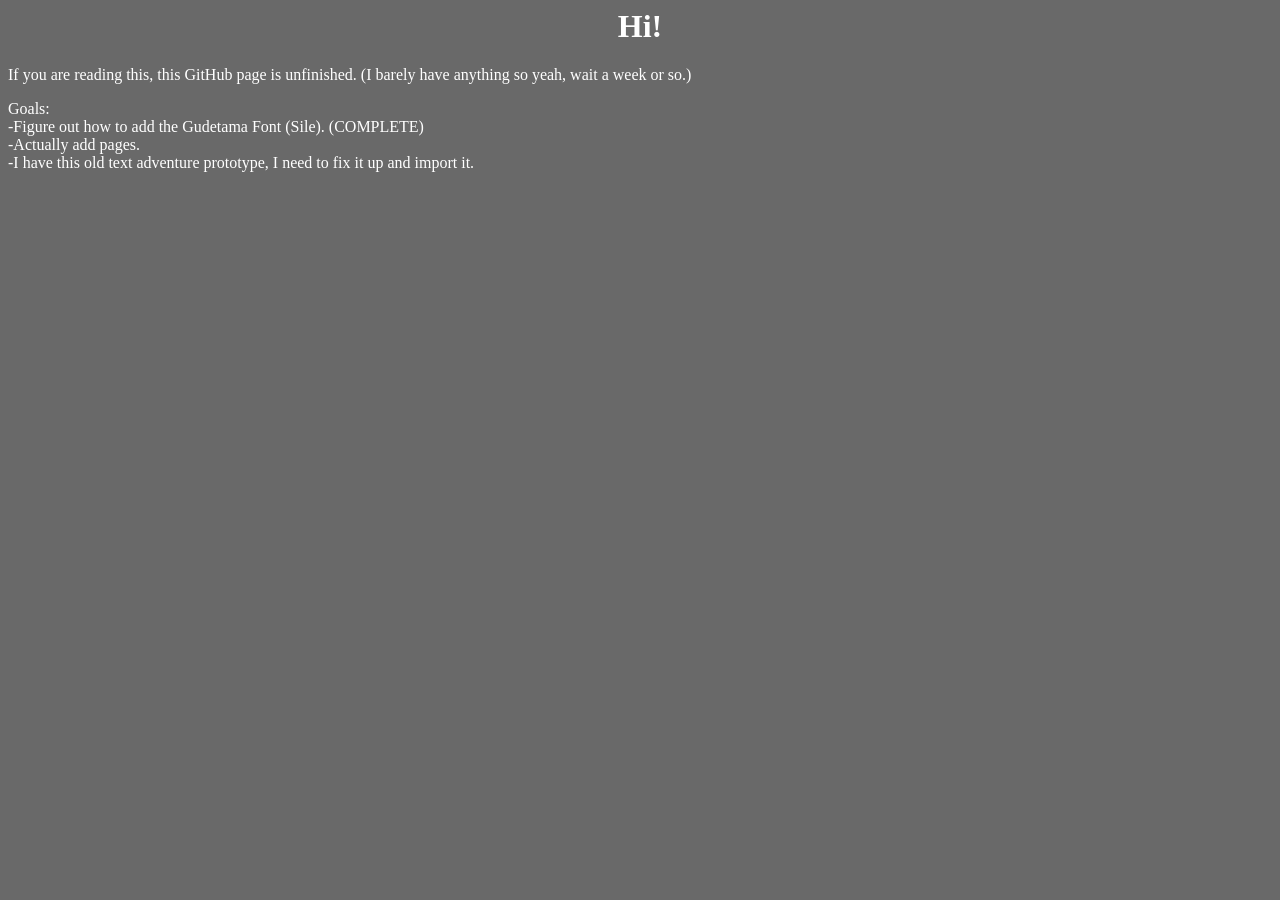
==== index.html @ 9b4c1034 "Update index.html" ====
<DOCTYPEhtml>
<html>
  <head>
    <title>Home</title> 
    <style>
     @font-face {
       font-family: Sile;
       src: url(Sile.ttf);
       }
      
       div {
       font-family: Sile;
       font-size: 30px;
       }    
    </style>   
  </head>
  <body style="background-color:dimgrey;">
    <div></div><center><h1 style="color:White;">Hi!</h1></center>
    <p style="color:white;">If you are reading this, this GitHub page is unfinished. (I barely have anything so yeah, wait a week or so.)</p>
    <p style="color:white;">Goals:<br>
    -Figure out how to add the Gudetama Font (Sile). (COMPLETE)<br>
    -Actually add pages.<br>
    -I have this old text adventure prototype, I need to fix it up and import it.</p> </div>
  </body>
</html>
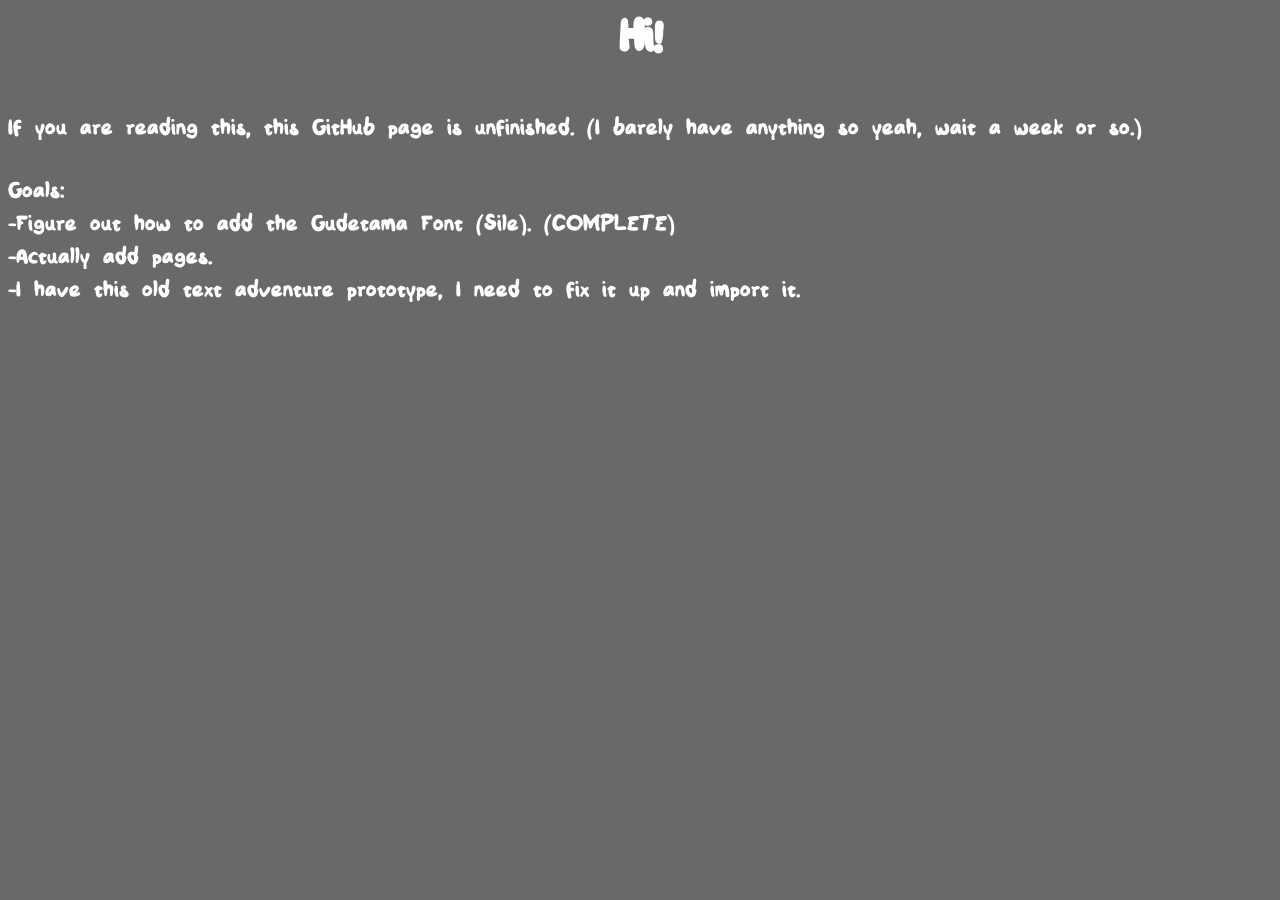
==== commit 1d1a8083: "Update index.html" ====
--- a/index.html
+++ b/index.html
@@ -15,7 +15,7 @@
     </style>   
   </head>
   <body style="background-color:dimgrey;">
-    <div></div><center><h1 style="color:White;">Hi!</h1></center>
+    <div><center><h1 style="color:White;">Hi!</h1></center>
     <p style="color:white;">If you are reading this, this GitHub page is unfinished. (I barely have anything so yeah, wait a week or so.)</p>
     <p style="color:white;">Goals:<br>
     -Figure out how to add the Gudetama Font (Sile). (COMPLETE)<br>
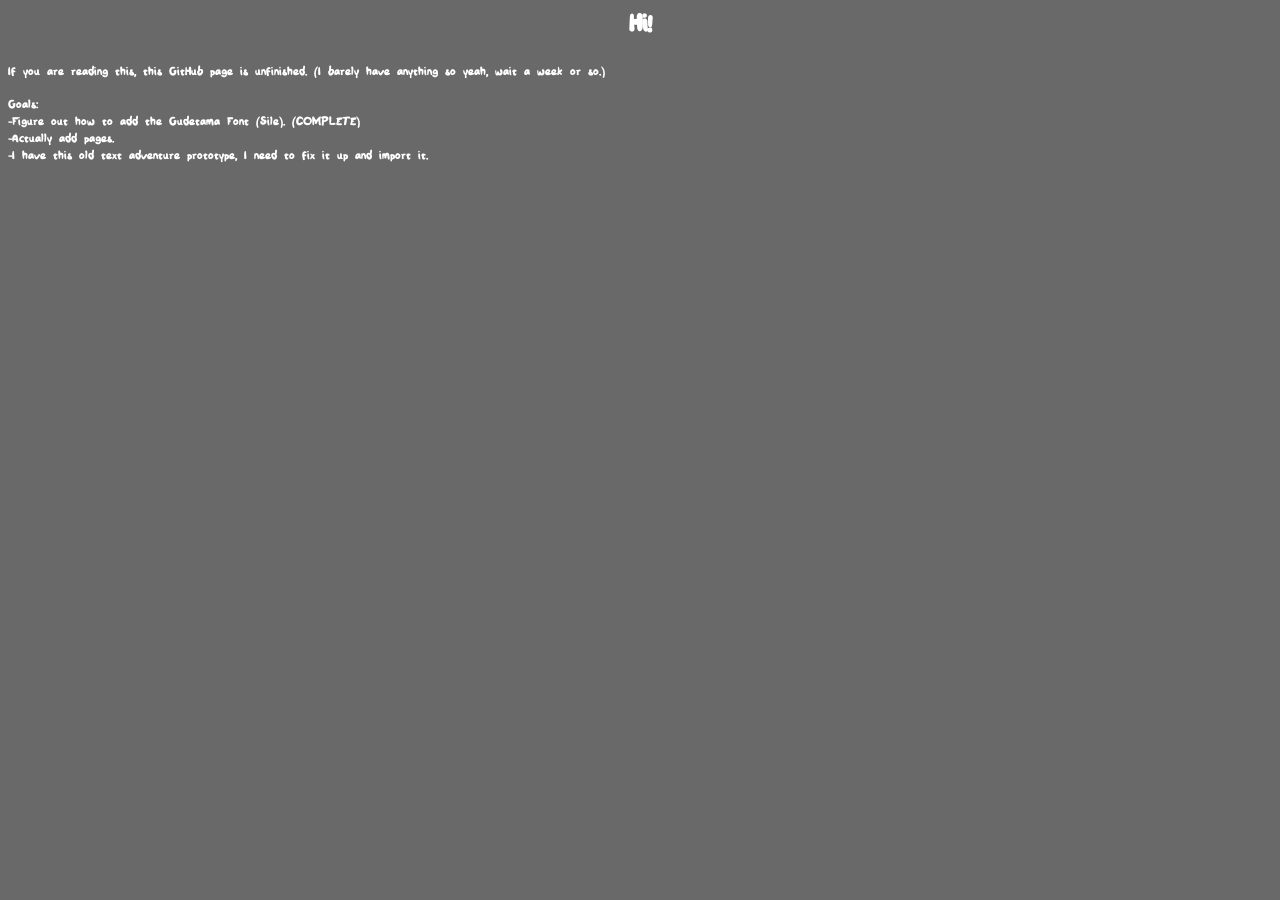
==== commit eb3abcd4: "Update index.html" ====
--- a/index.html
+++ b/index.html
@@ -10,7 +10,6 @@
       
        div {
        font-family: Sile;
-       font-size: 30px;
        }    
     </style>   
   </head>
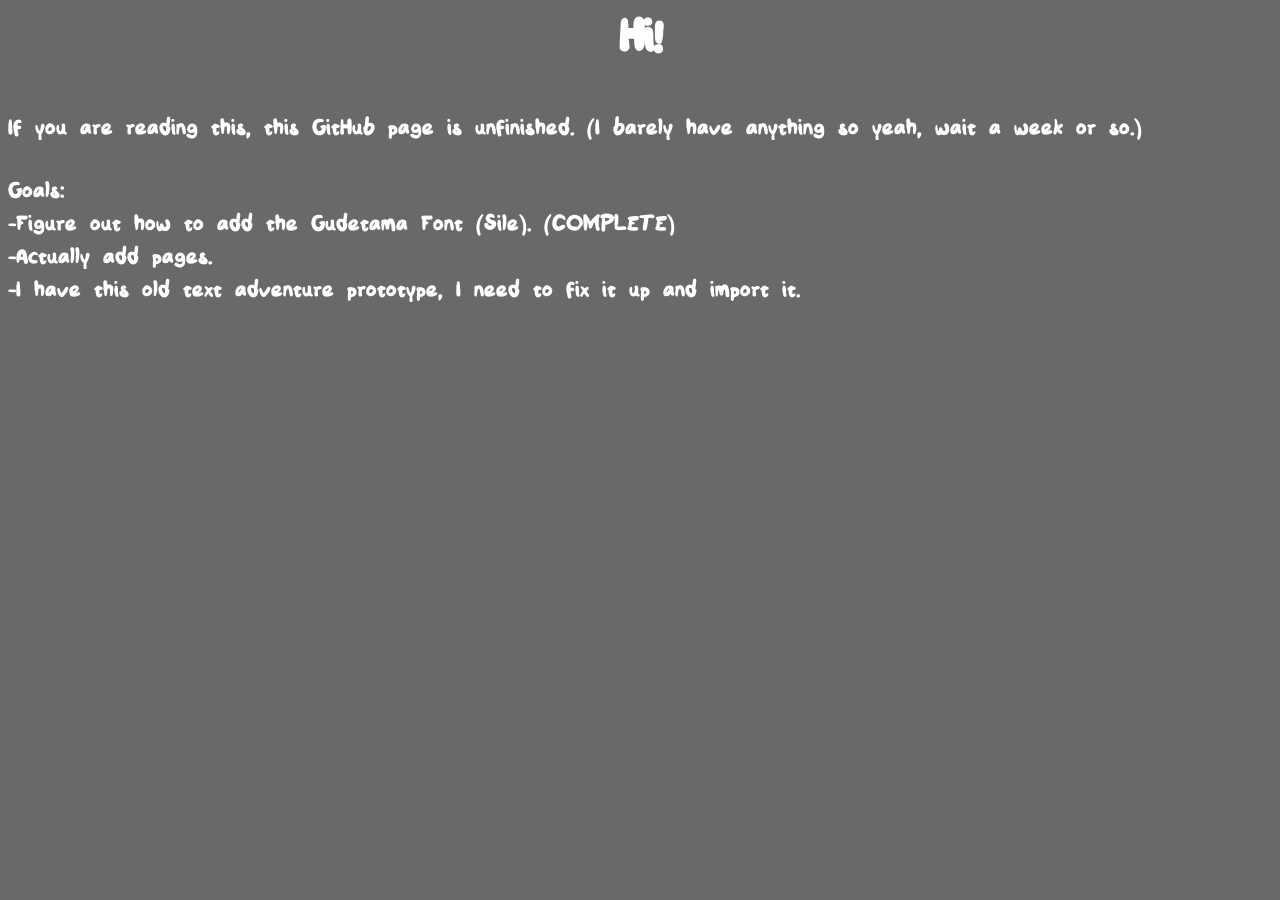
==== commit 4fc77808: "Update index.html" ====
--- a/index.html
+++ b/index.html
@@ -5,11 +5,12 @@
     <style>
      @font-face {
        font-family: Sile;
-       src: url(Sile.ttf);
+       src: url(/Sile.ttf);
        }
       
        div {
        font-family: Sile;
+       font-size: 30px;
        }    
     </style>   
   </head>
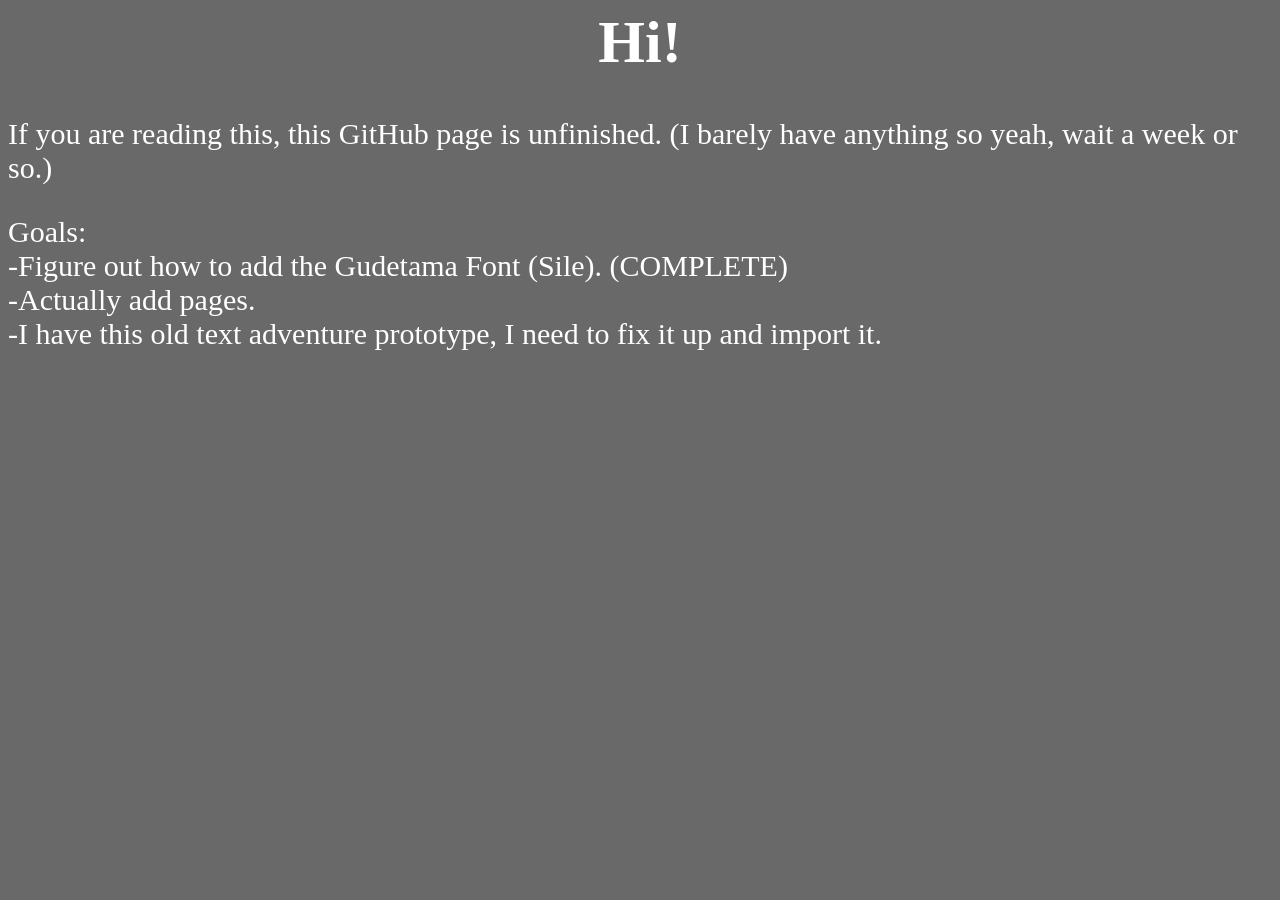
==== commit d6ee6596: "Update index.html" ====
--- a/index.html
+++ b/index.html
@@ -5,7 +5,7 @@
     <style>
      @font-face {
        font-family: Sile;
-       src: url(/Sile.ttf);
+       src: url(charkie/Sile.ttf);
        }
       
        div {
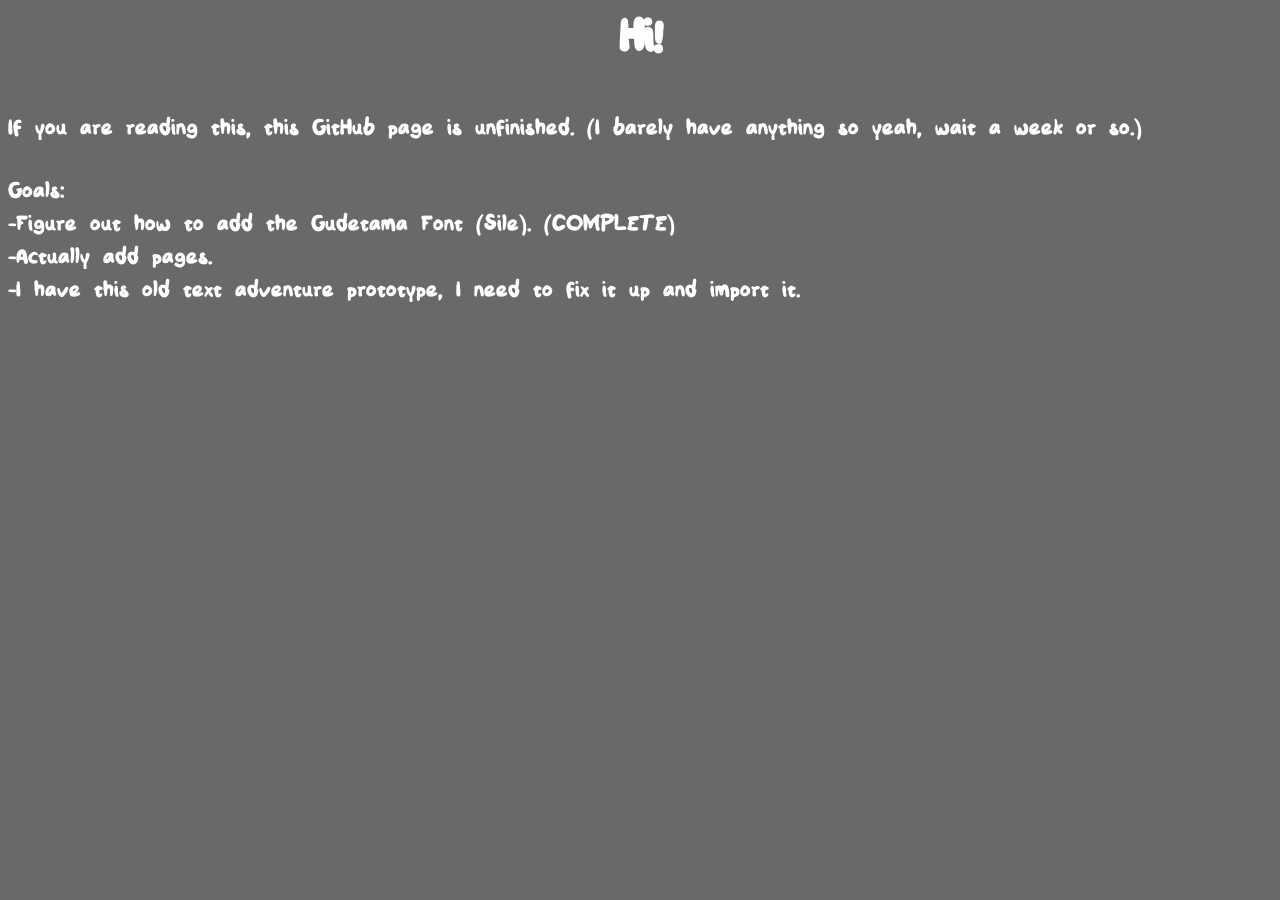
==== commit ce65d6d5: "Update index.html" ====
--- a/index.html
+++ b/index.html
@@ -5,7 +5,7 @@
     <style>
      @font-face {
        font-family: Sile;
-       src: url(charkie/Sile.ttf);
+       src: url(Sile.ttf);
        }
       
        div {
